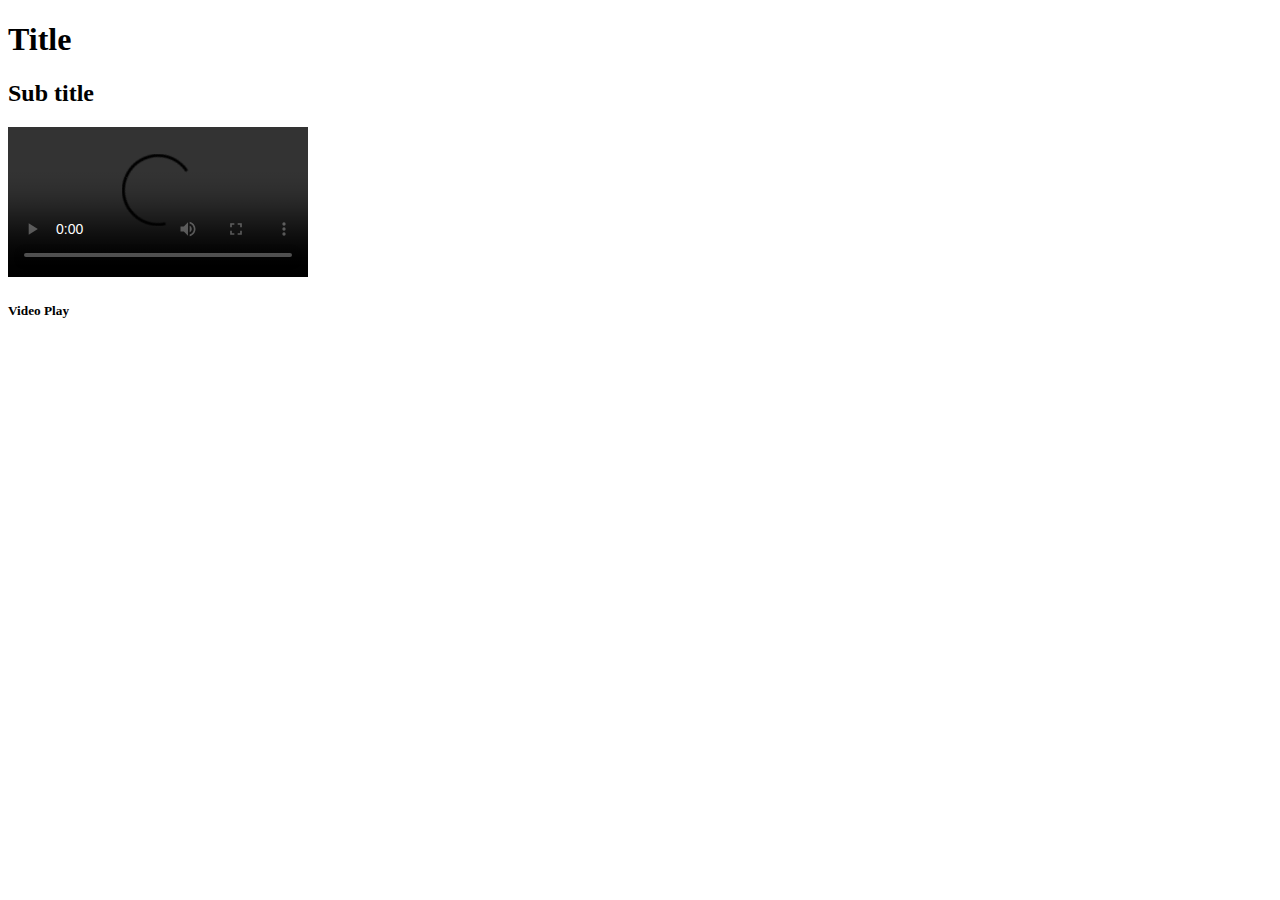
==== pages/video.html @ ffdc18d0 "Sprint01 a medio hacer" ====
<!DOCTYPE html>
<html lang="en">
<head>
    <meta charset="UTF-8">
    <meta http-equiv="X-UA-Compatible" content="IE=edge">
    <meta name="viewport" content="width=device-width, initial-scale=1.0">
    <link rel="stylesheet" href="../css/video.css">
    <title>Content</title>
</head>
<body class="cuerpo">
    <h1>Title</h1>
    <h2>Sub title</h2>

    <video src="../video/video.mp4" preload="auto" controls>Video no disponible</video>

    <div class="pie">
        <h5>Video Play</h5>
    </div>
</body>
</html>
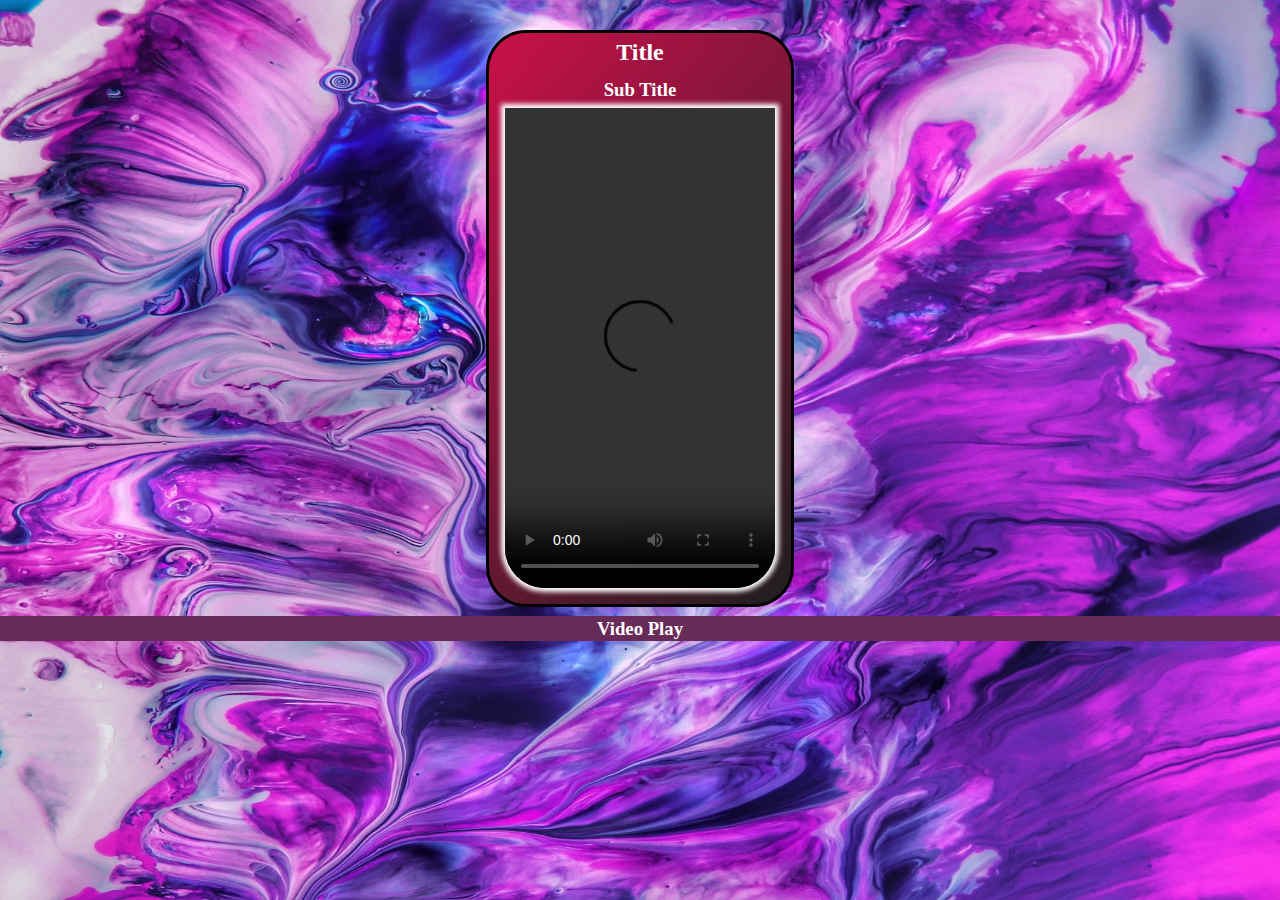
==== commit 718e3221: "corregido luego de repasar flexbox y grid con las clases de Yanel" ====
--- a/pages/video.html
+++ b/pages/video.html
@@ -8,13 +8,17 @@
     <title>Content</title>
 </head>
 <body class="cuerpo">
-    <h1>Title</h1>
-    <h2>Sub title</h2>
-
-    <video src="../video/video.mp4" preload="auto" controls>Video no disponible</video>
-
-    <div class="pie">
-        <h5>Video Play</h5>
+    <div class="otrodiv">
+        <div class="telefono">
+            <h2 class="titulo">Title</h2>
+            <h3 class="titulo">Sub Title</h3>
+            <video src="../video/video.mp4" preload="auto" controls width="270" height="480">Video no disponible</video>    
+        </div>
     </div>
+    <a href="./videoLoop.html">
+        <div class="pie">
+            <h3>Video Play</h3>
+        </div>
+    </a>
 </body>
 </html>--- a/css/video.css
+++ b/css/video.css
@@ -0,0 +1,46 @@
+* {
+    margin: 0;
+    text-decoration: none;
+}
+
+.cuerpo {
+            background-image: url(../images/img01.jpg);
+            background-repeat: no-repeat;
+            background-attachment: fixed;
+            background-size: 100% 100%;
+}
+
+.otrodiv {
+            display: flex;
+            margin-top: 30px;
+            justify-content: center;
+}
+
+.telefono {
+            display: flex;
+            flex-direction: column;
+            background: -webkit-linear-gradient(320deg, rgb(202, 16, 75),rgb(30, 30, 30));
+            border-style: solid;
+            border-radius: 40px;
+}
+
+.titulo {
+            text-align: center;
+            color: #ffffff;
+            padding: 0.4rem;
+}
+
+video {
+            border-bottom-right-radius: 40px;
+            border-bottom-left-radius: 40px;
+            box-shadow: 0 0 5px 4px white;
+            margin: 0 1rem 1rem 1rem;
+}
+
+.pie {
+            background-color: rgb(104, 42, 87);
+            color: #ffffff;
+            margin-top: 0.6rem;
+            padding: 0.1rem;
+            text-align: center;
+}